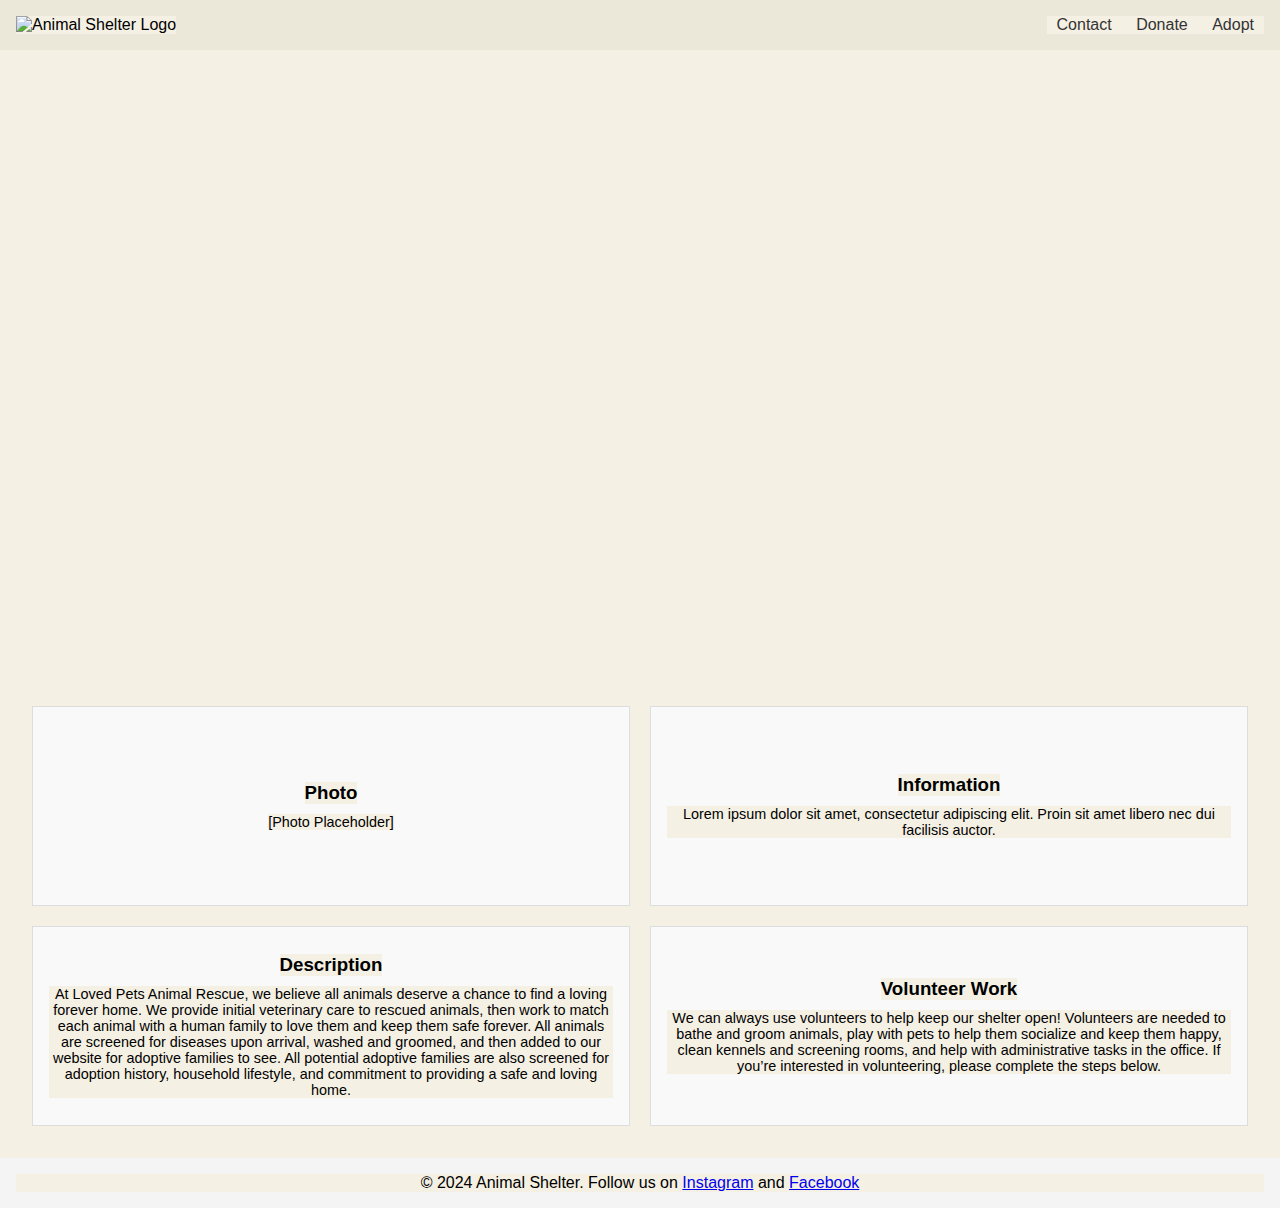
==== index.html @ 8f5ce370 "Update index.html" ====
<!DOCTYPE html>
<html lang="en">
<head>
  <meta charset="UTF-8">
  <meta name="viewport" content="width=device-width, initial-scale=1.0">
  <title>Home Page</title>
  <link rel="stylesheet" href="stylesheet.css">
</head>
<body>
  <header>
    <img src="logo.jpg" alt="Animal Shelter Logo" class="logo">
  <nav> 
      <a href="contact.html">Contact</a>
     
      <a href="donate.html">Donate</a>
       <a href="adopt.html">Adopt</a>
</nav>
  </header>
  
  <header class="background">
    <h1 class="display-4">  </h1>
    <p class="lead">  </p>
  </header>
    

  <div class="content">
    <div class="section">
      <h3>Photo</h3>
      <p>[Photo Placeholder]</p>
    </div>
    <div class="section">
      <h3>Information</h3>
      <p>Lorem ipsum dolor sit amet, consectetur adipiscing elit. Proin sit amet libero nec dui facilisis auctor.</p>
    </div>
    <div class="section">
      <h3>Description</h3>
      <p> At Loved Pets Animal Rescue, we believe all animals deserve a chance to find a loving forever home.
We provide initial veterinary care to rescued animals, then work to match each animal with a human
family to love them and keep them safe forever. All animals are screened for diseases upon arrival,
washed and groomed, and then added to our website for adoptive families to see. All potential
adoptive families are also screened for adoption history, household lifestyle, and commitment to
providing a safe and loving home. </p>
    </div>
    <div class="section">
      <h3>Volunteer Work </h3>
      <p> We can always use volunteers to help keep our shelter open! Volunteers are needed to bathe and
groom animals, play with pets to help them socialize and keep them happy, clean kennels and
screening rooms, and help with administrative tasks in the office. If you’re interested in volunteering,
please complete the steps below. </p>
    </div>
  </div>

  <div class="footer">
    <p>&copy; 2024 Animal Shelter. Follow us on 
    <a href="https://instagram.com"> Instagram</a> and
      <a href="htpps://facebook.com"> Facebook</a> </p>
  </div>
</body>
</html>
---- stylesheet.css ----
/* General Reset */
* {
  margin: 0;
  padding: 0;
  box-sizing: border-box;
  background-color: #f5f0e4;
}

body {
  font-family: Arial, sans-serif;
  background-color:
}

header {
  display: flex;
  justify-content: space-between;
  align-items: center;
  padding: 1em;
  background-color: #ece8d9;
}

.background {
  background-image: url("https://www.womansworld.com/wp-content/uploads/2024/08/cute-cats.jpg?quality=86&strip=all");
  background-color: var(--primary-color);
  color: var(--secondary-color);
  padding: 19.5rem 1rem;
  text-align: center;
}


nav a {
  margin: 0 10px;
  text-decoration: none;
  color: #333;
}


.content {
  display: grid;
  grid-template-columns: repeat(2, 1fr); /* 2 columns */
  gap: 20px;
  padding: 2em;
}

.section {
  background-color: #f9f9f9;
  padding: 1em;
  text-align: center;
  border: 1px solid #ddd;
  height: 200px; /* Ensure square shape */
  display: flex;
  flex-direction: column;
  justify-content: center;
  align-items: center;
}

.section h3 {
  margin-bottom: 10px;
}

.section p {
  font-size: 0.9em;
}

.footer {
  text-align: center;
  padding: 1em;
  background-color: #f4f4f4;
}
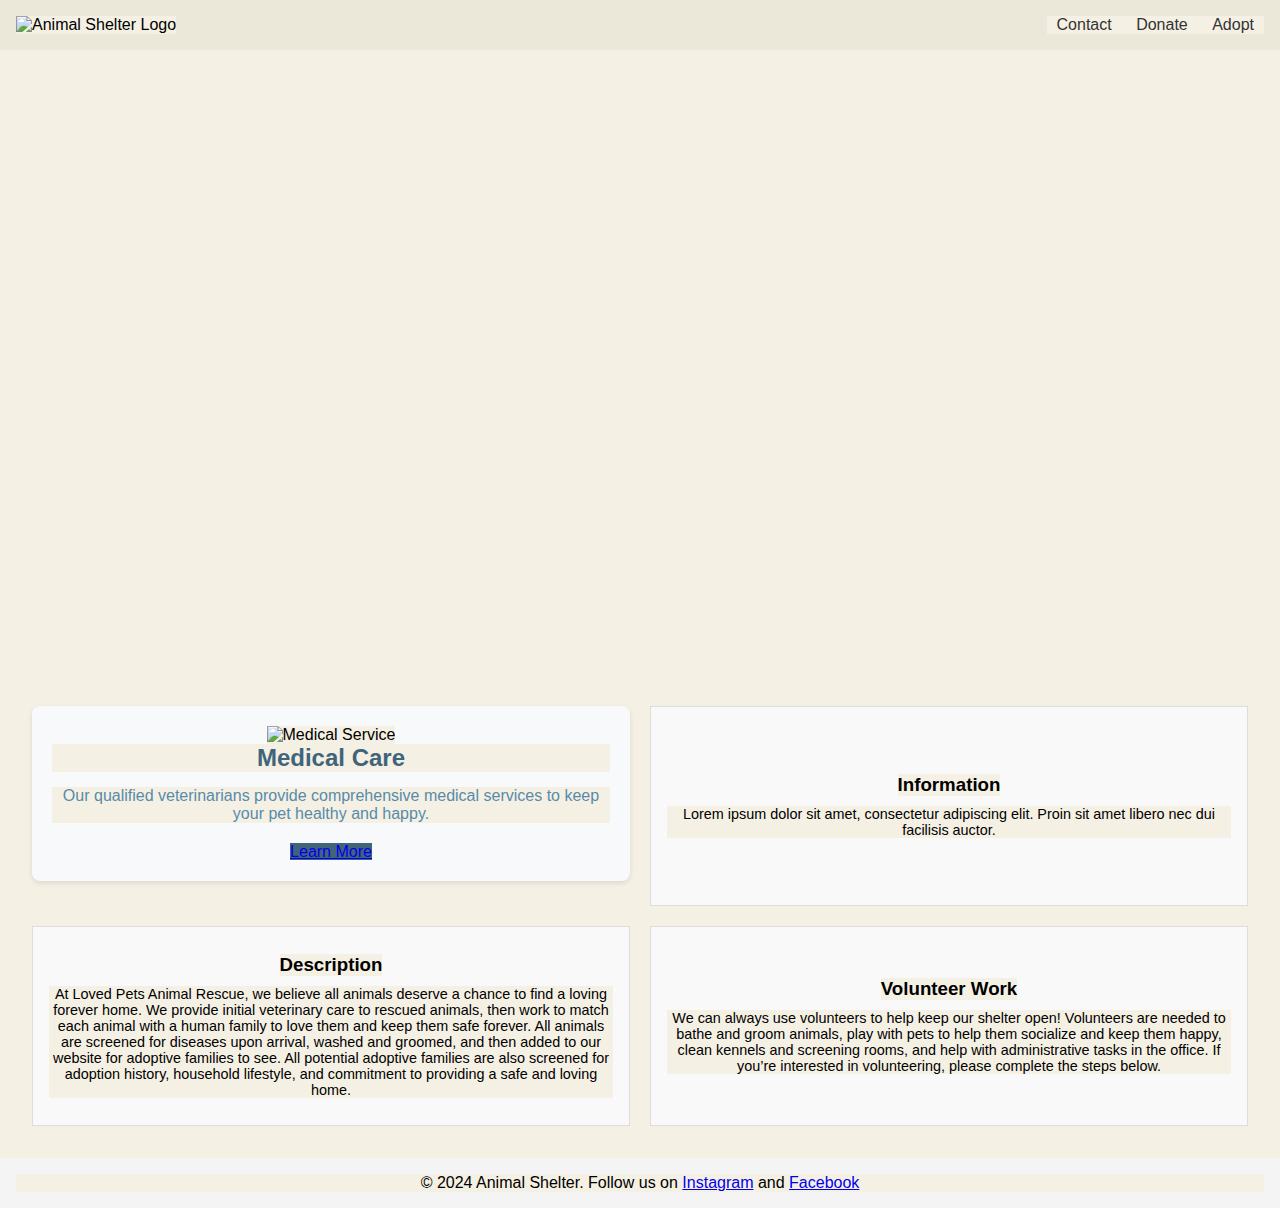
==== commit c2058805: "Update index.html" ====
--- a/index.html
+++ b/index.html
@@ -24,10 +24,17 @@
     
 
   <div class="content">
-    <div class="section">
-      <h3>Photo</h3>
-      <p>[Photo Placeholder]</p>
-    </div>
+    
+    <div class="col-md-4 mb-4">
+          <div class="service-card">
+            <img src="https://via.placeholder.com/400x300?text=Medical" class="img-fluid rounded mb-3" alt="Medical Service">
+            <h3>Medical Care</h3>
+            <p>Our qualified veterinarians provide comprehensive medical services to keep your pet healthy and happy.</p>
+            <a href="#" class="btn btn-primary">Learn More</a>
+          </div>
+        </div>
+
+    
     <div class="section">
       <h3>Information</h3>
       <p>Lorem ipsum dolor sit amet, consectetur adipiscing elit. Proin sit amet libero nec dui facilisis auctor.</p>
--- a/stylesheet.css
+++ b/stylesheet.css
@@ -33,7 +33,47 @@
   text-decoration: none;
   color: #333;
 }
+#services{
+  background-color: #ffffff;
+}
 
+h2 {
+  color: #40647a;
+}
+
+.service-card {
+    background-color: #f8f9fa;
+    border-radius: 8px;
+    box-shadow: 0 2px 5px rgba(0, 0, 0, 0.1);
+    padding: 20px;
+    text-align: center;
+    transition: transform 0.3s ease;
+  }
+  
+  .service-card:hover {
+    transform: translateY(-10px);
+  }
+  
+  .service-card h3 {
+    color: #40647a;
+    font-size: 1.5rem;
+    margin-bottom: 15px;
+  }
+  
+  .service-card p {
+    color: #588baa;
+    font-size: 1rem;
+    margin-bottom: 20px;
+  }
+  
+  .service-card .btn-primary {
+    background-color: #40647a;
+    border: none;
+  }
+  
+  .service-card .btn-primary:hover {
+    background-color: #588baa;
+  }
 
 .content {
   display: grid;
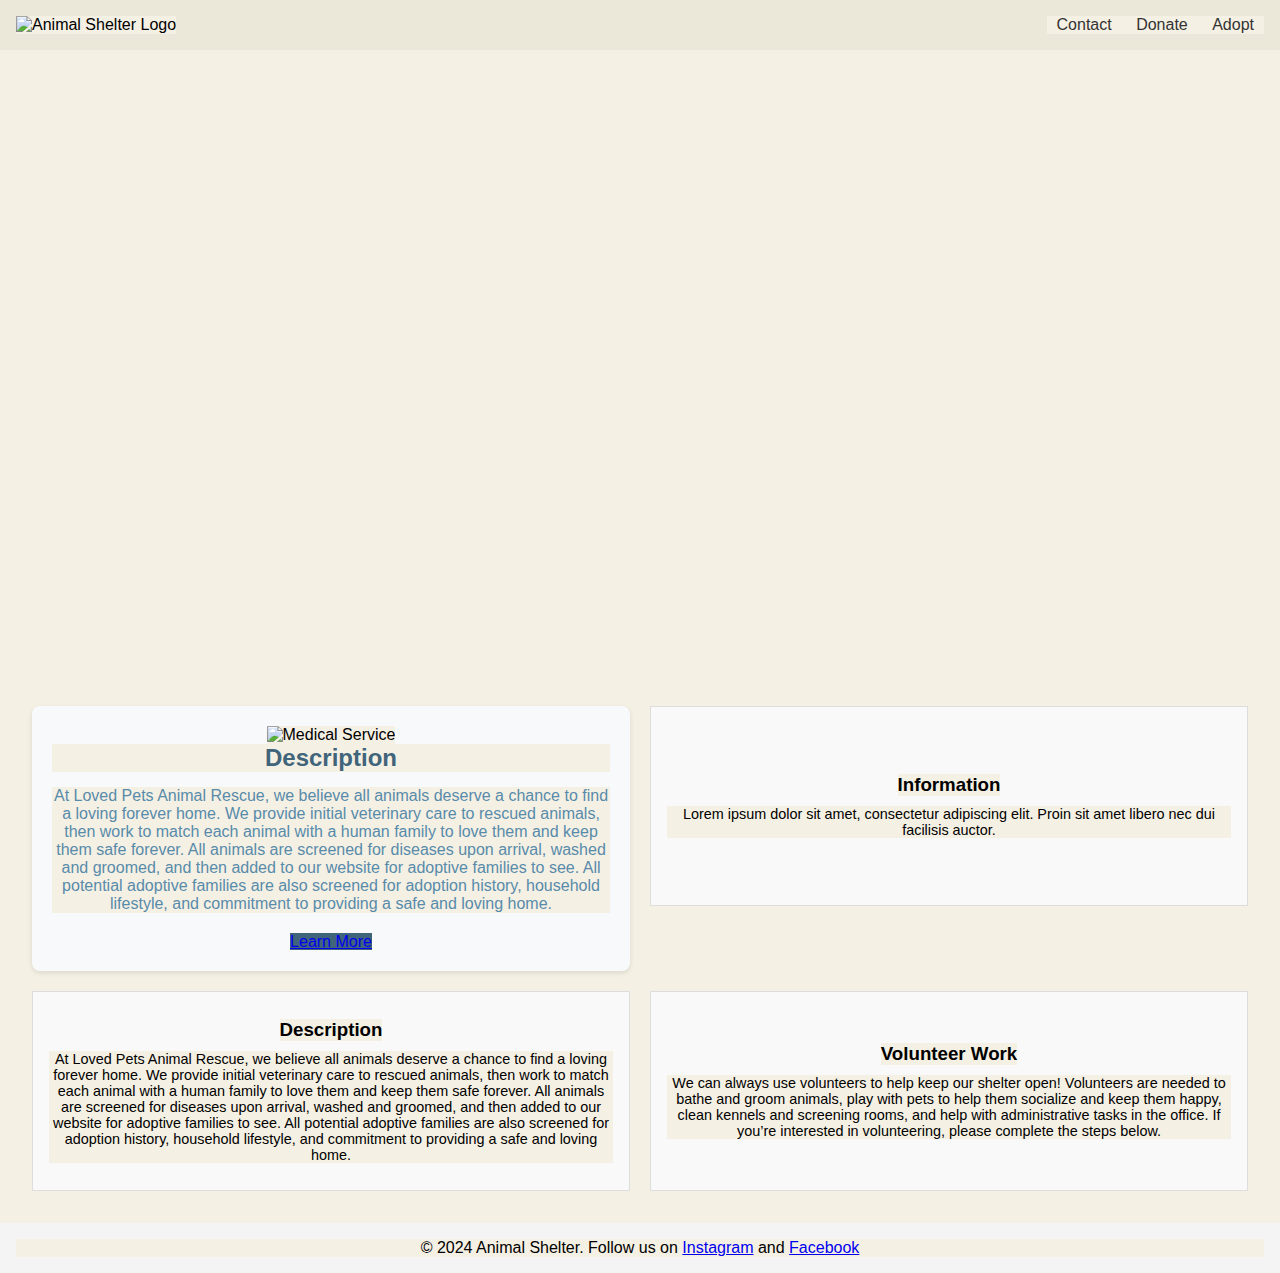
==== commit 588c2cfb: "Update index.html" ====
--- a/index.html
+++ b/index.html
@@ -28,8 +28,12 @@
     <div class="col-md-4 mb-4">
           <div class="service-card">
             <img src="https://via.placeholder.com/400x300?text=Medical" class="img-fluid rounded mb-3" alt="Medical Service">
-            <h3>Medical Care</h3>
-            <p>Our qualified veterinarians provide comprehensive medical services to keep your pet healthy and happy.</p>
+            <h3> Description </h3>
+            <p>At Loved Pets Animal Rescue, we believe all animals deserve a chance to find a loving forever home. We provide initial veterinary care to rescued animals, 
+              then work to match each animal with a human family to love them and keep them safe forever. 
+              All animals are screened for diseases upon arrival, washed and groomed, and then added to our website for adoptive families to see. All potential
+              adoptive families are also screened for adoption history, household lifestyle, and commitment to
+              providing a safe and loving home.</p>
             <a href="#" class="btn btn-primary">Learn More</a>
           </div>
         </div>
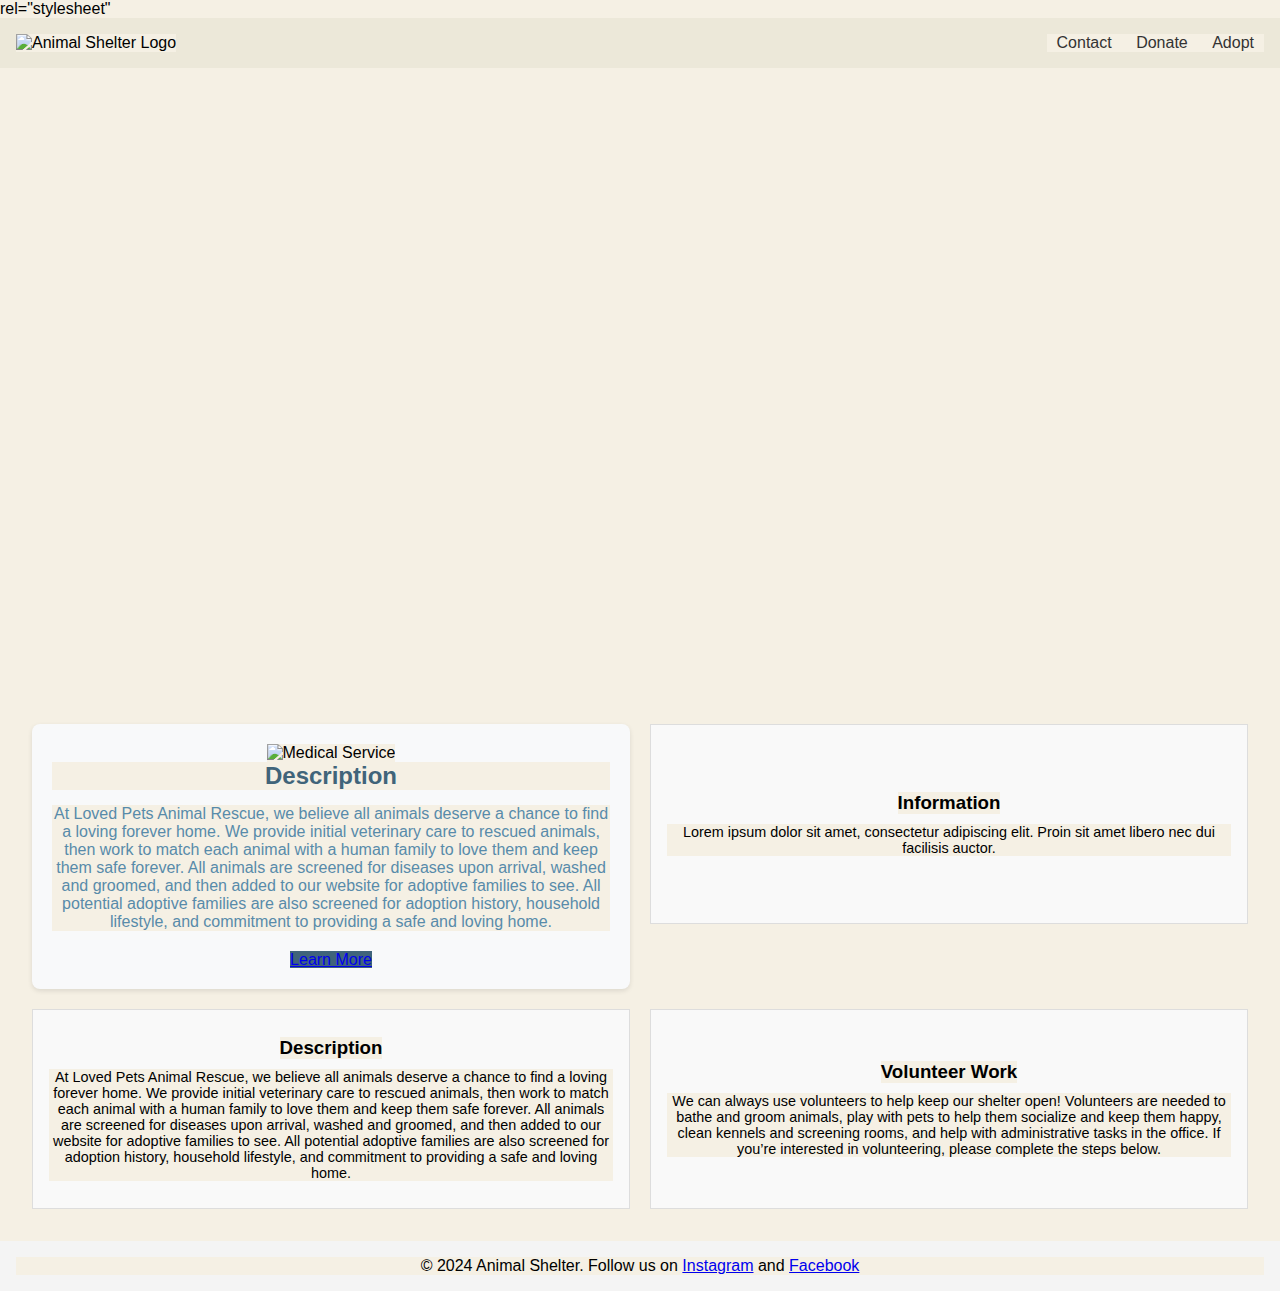
==== commit 551d2ac8: "Update index.html" ====
--- a/index.html
+++ b/index.html
@@ -1,6 +1,7 @@
 <!DOCTYPE html>
 <html lang="en">
 <head>
+  <link href="https://cdn.jsdelivr.net/npm/boostrap@5.3.0/dist/css/boostrap.min.css"> rel="stylesheet"
   <meta charset="UTF-8">
   <meta name="viewport" content="width=device-width, initial-scale=1.0">
   <title>Home Page</title>
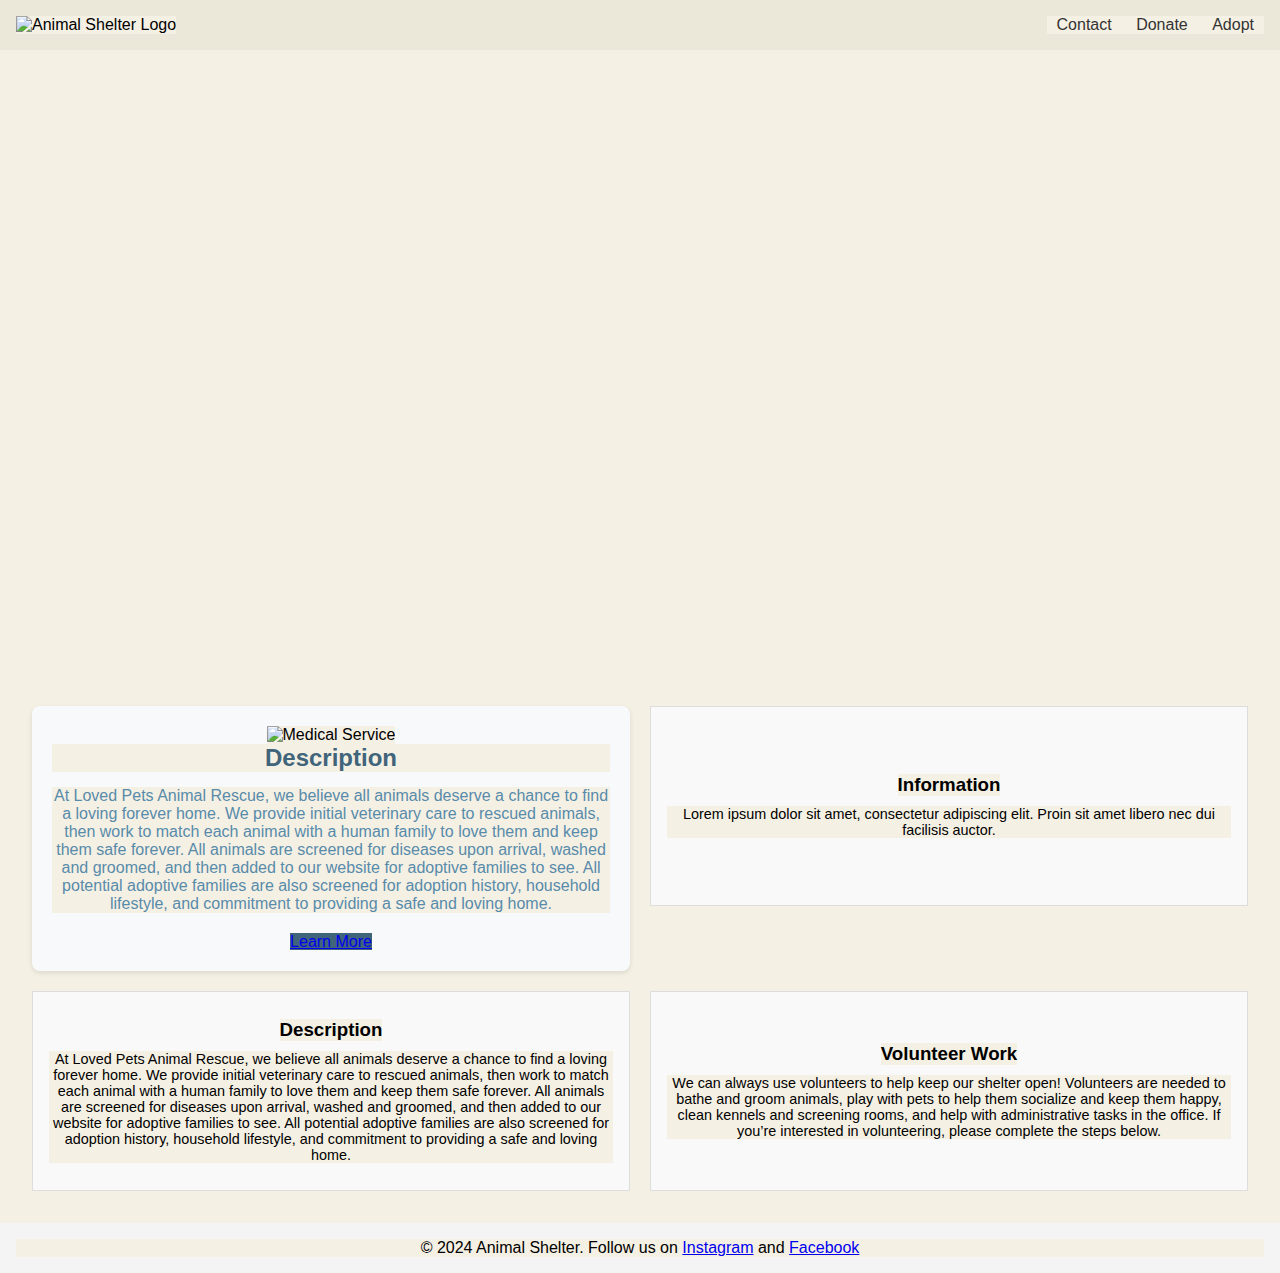
==== commit 89f68e16: "Update index.html" ====
--- a/index.html
+++ b/index.html
@@ -1,7 +1,7 @@
 <!DOCTYPE html>
 <html lang="en">
 <head>
-  <link href="https://cdn.jsdelivr.net/npm/boostrap@5.3.0/dist/css/boostrap.min.css"> rel="stylesheet"
+  <link href="https://cdn.jsdelivr.net/npm/boostrap@5.3.0/dist/css/boostrap.min.css" rel="stylesheet">
   <meta charset="UTF-8">
   <meta name="viewport" content="width=device-width, initial-scale=1.0">
   <title>Home Page</title>
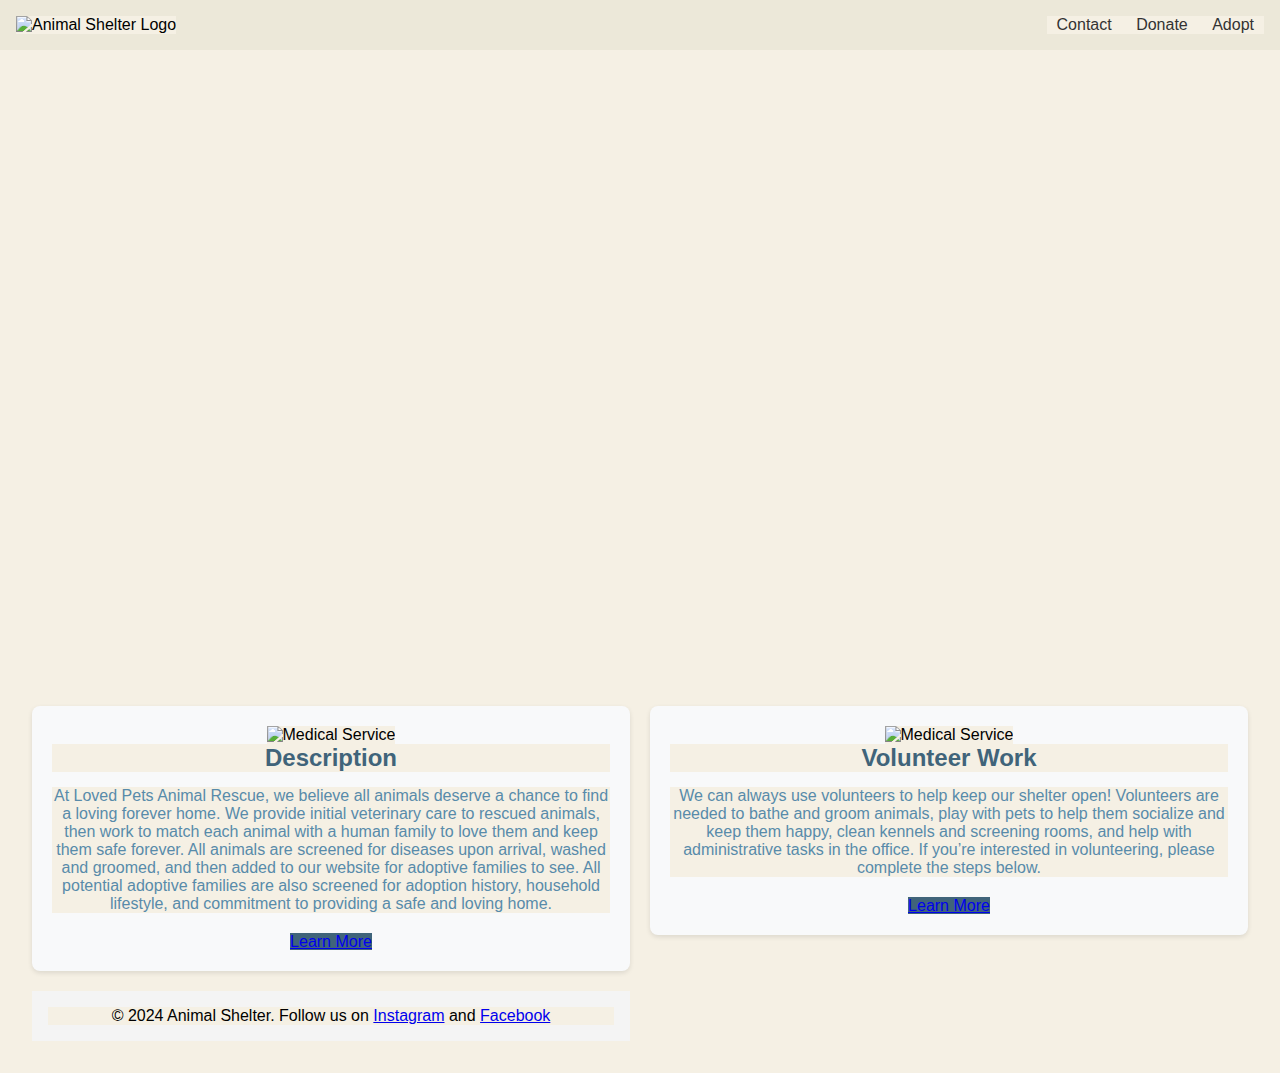
==== commit 0de42b3a: "Update index.html" ====
--- a/index.html
+++ b/index.html
@@ -38,30 +38,20 @@
             <a href="#" class="btn btn-primary">Learn More</a>
           </div>
         </div>
-
-    
-    <div class="section">
-      <h3>Information</h3>
-      <p>Lorem ipsum dolor sit amet, consectetur adipiscing elit. Proin sit amet libero nec dui facilisis auctor.</p>
-    </div>
-    <div class="section">
-      <h3>Description</h3>
-      <p> At Loved Pets Animal Rescue, we believe all animals deserve a chance to find a loving forever home.
-We provide initial veterinary care to rescued animals, then work to match each animal with a human
-family to love them and keep them safe forever. All animals are screened for diseases upon arrival,
-washed and groomed, and then added to our website for adoptive families to see. All potential
-adoptive families are also screened for adoption history, household lifestyle, and commitment to
-providing a safe and loving home. </p>
-    </div>
-    <div class="section">
-      <h3>Volunteer Work </h3>
-      <p> We can always use volunteers to help keep our shelter open! Volunteers are needed to bathe and
+     
+    <div class="col-md-4 mb-4">
+          <div class="service-card">
+            <img src="https://via.placeholder.com/400x300?text=Medical" class="img-fluid rounded mb-3" alt="Medical Service">
+            <h3> Volunteer Work </h3>
+            <p>We can always use volunteers to help keep our shelter open! Volunteers are needed to bathe and
 groom animals, play with pets to help them socialize and keep them happy, clean kennels and
 screening rooms, and help with administrative tasks in the office. If you’re interested in volunteering,
 please complete the steps below. </p>
-    </div>
-  </div>
+            <a href="#" class="btn btn-primary">Learn More</a>
+          </div>
+        </div>
 
+   
   <div class="footer">
     <p>&copy; 2024 Animal Shelter. Follow us on 
     <a href="https://instagram.com"> Instagram</a> and
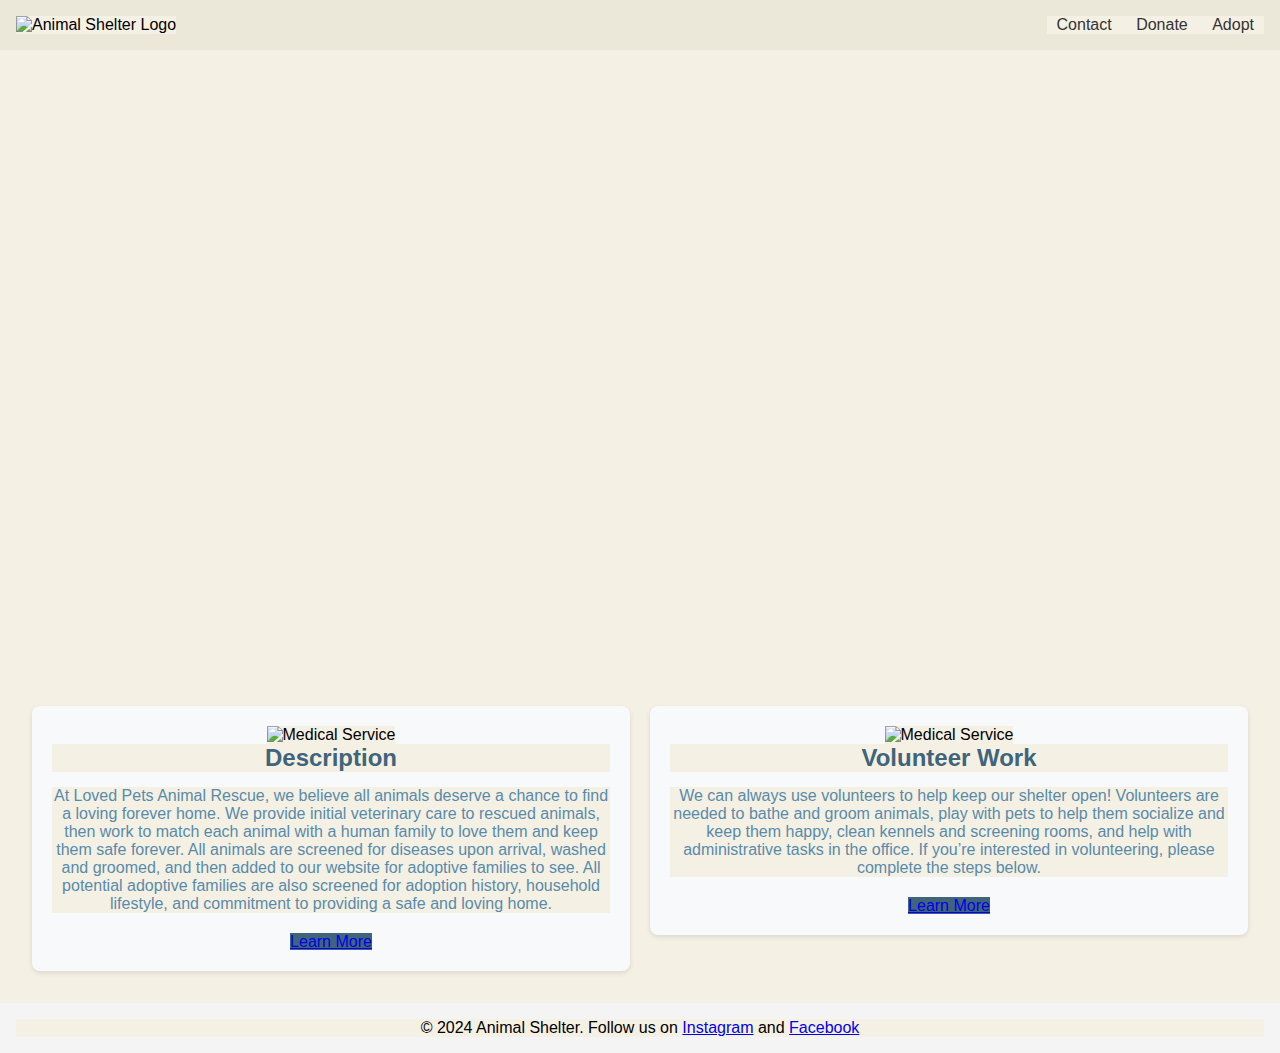
==== commit 5c1ac116: "Update index.html" ====
--- a/index.html
+++ b/index.html
@@ -50,6 +50,7 @@
             <a href="#" class="btn btn-primary">Learn More</a>
           </div>
         </div>
+  </div>
 
    
   <div class="footer">
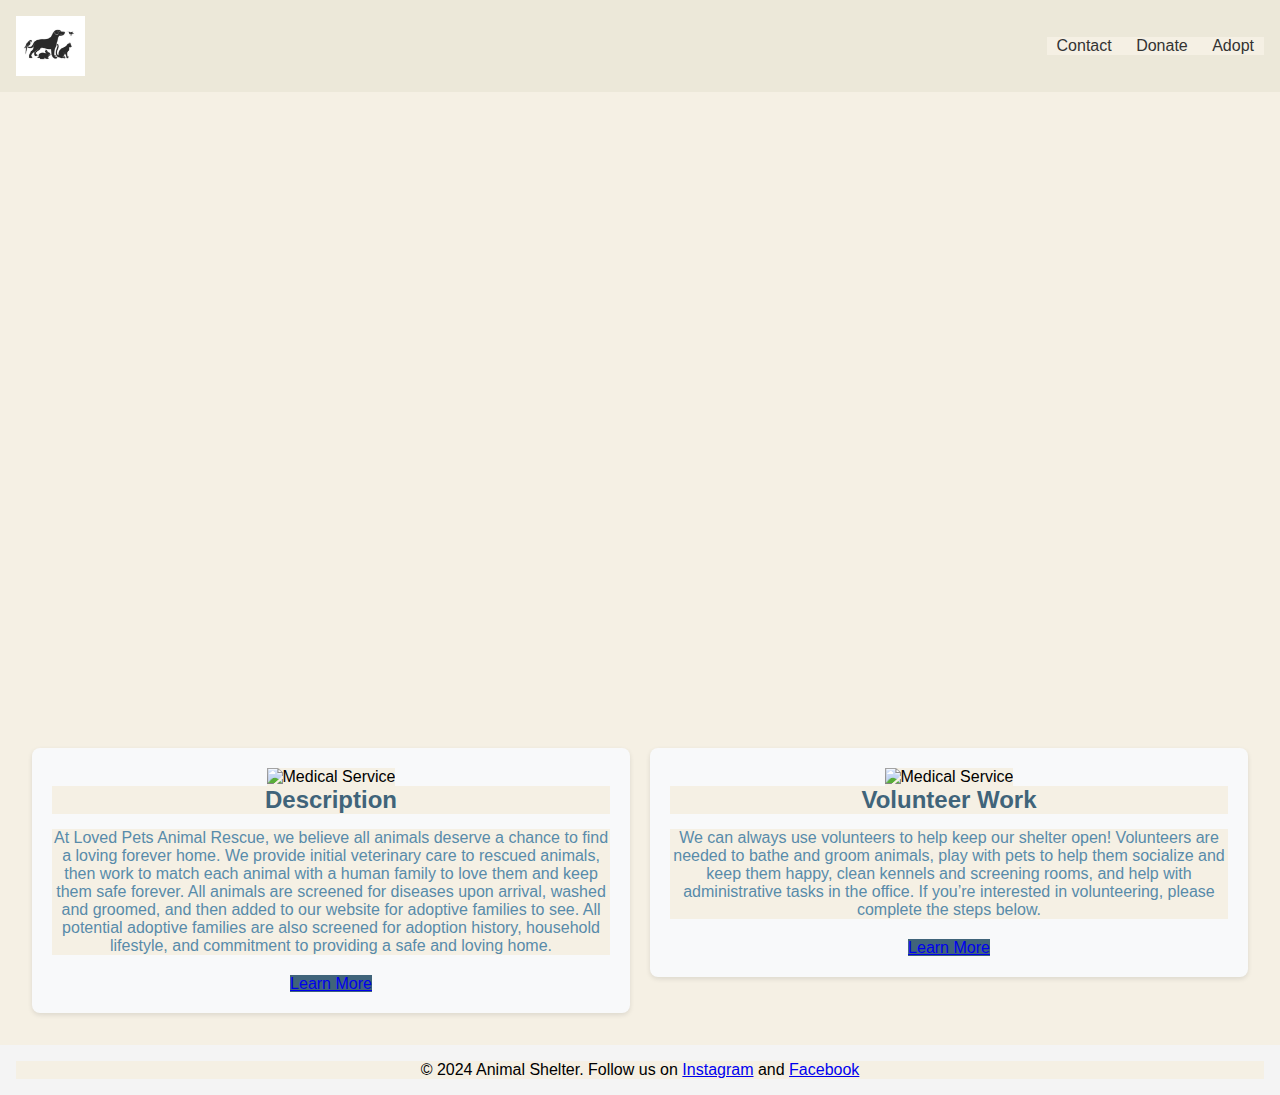
==== commit 430ee880: "Update index.html" ====
--- a/index.html
+++ b/index.html
@@ -28,7 +28,7 @@
     
     <div class="col-md-4 mb-4">
           <div class="service-card">
-            <img src="https://via.placeholder.com/400x300?text=Medical" class="img-fluid rounded mb-3" alt="Medical Service">
+            <img src="https://lanesinsurance.com/wp-content/uploads/2019/09/Pets-Are-Possessions-According-to-Your-Insurance-Provider.jpg" class="img-fluid rounded mb-3" alt="Medical Service">
             <h3> Description </h3>
             <p>At Loved Pets Animal Rescue, we believe all animals deserve a chance to find a loving forever home. We provide initial veterinary care to rescued animals, 
               then work to match each animal with a human family to love them and keep them safe forever. 
@@ -41,7 +41,7 @@
      
     <div class="col-md-4 mb-4">
           <div class="service-card">
-            <img src="https://via.placeholder.com/400x300?text=Medical" class="img-fluid rounded mb-3" alt="Medical Service">
+            <img src="https://noahsarktx.com/wp-content/uploads/2023/07/GettyImages-1128207280.jpg" class="img-fluid rounded mb-3" alt="Medical Service">
             <h3> Volunteer Work </h3>
             <p>We can always use volunteers to help keep our shelter open! Volunteers are needed to bathe and
 groom animals, play with pets to help them socialize and keep them happy, clean kennels and
--- a/stylesheet.css
+++ b/stylesheet.css
@@ -8,7 +8,7 @@
 
 body {
   font-family: Arial, sans-serif;
-  background-color:
+  
 }
 
 header {
@@ -18,6 +18,12 @@
   padding: 1em;
   background-color: #ece8d9;
 }
+
+header .logo{
+  height: 60px;
+  border-raidus: 10px;
+}
+
 
 .background {
   background-image: url("https://www.womansworld.com/wp-content/uploads/2024/08/cute-cats.jpg?quality=86&strip=all");
